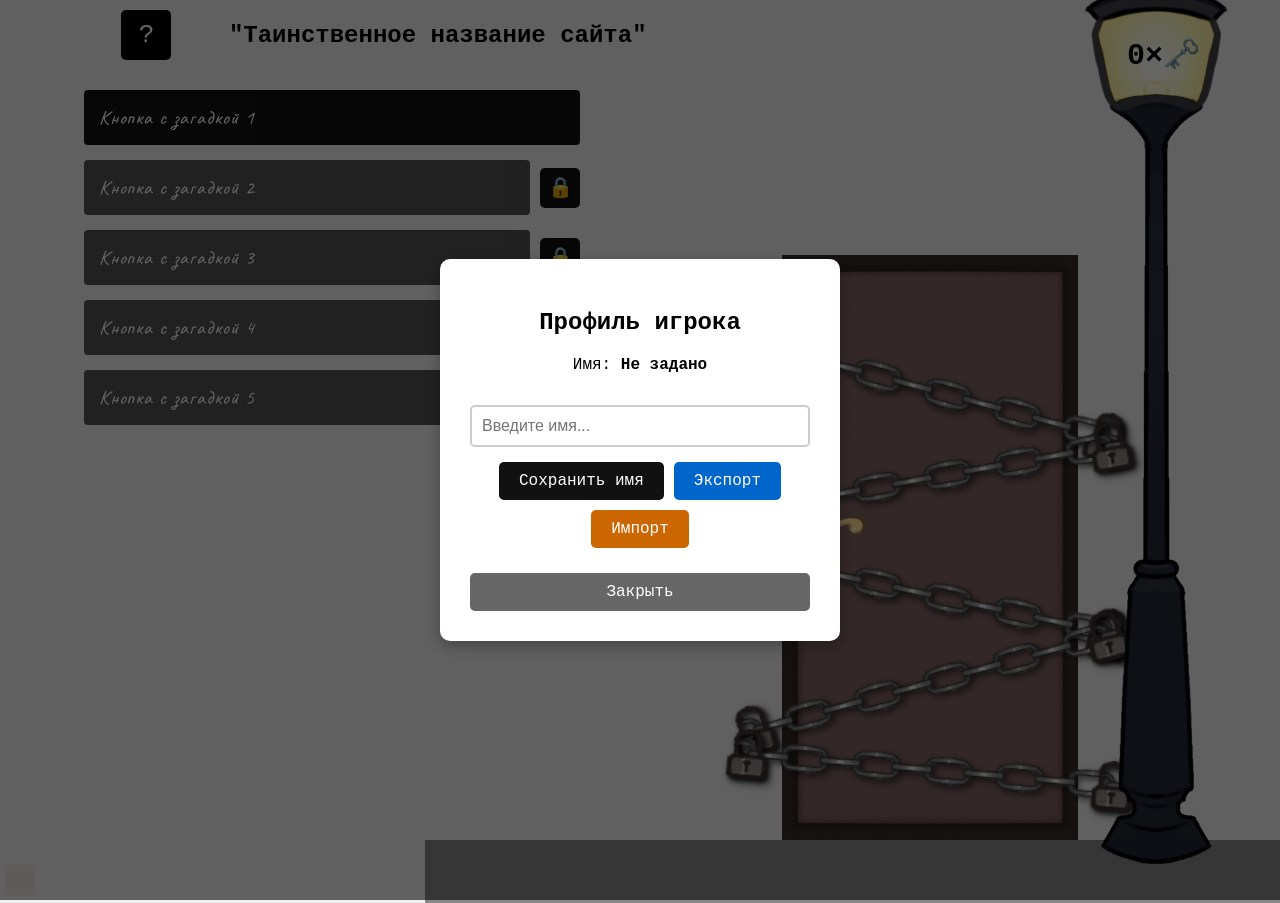
==== index.html @ 6814c7ab "Add files via upload" ====
<!DOCTYPE html>
<html lang="ru">
<head>
    <meta charset="UTF-8">
    <meta name="viewport" content="width=device-width, initial-scale=1.0">
    <title>Таинственное название сайта</title>
    <link rel="manifest" crossorigin="use-credentials" href="/manifest.json">
    <link rel="stylesheet" href="style.css">
    <!-- Подключаем рукописный шрифт для кнопок -->
    <link href="https://fonts.googleapis.com/css2?family=Caveat:wght@700&display=swap" rel="stylesheet">
</head>
<body>
 <script>
 if ('serviceWorker' in navigator) {
  window.addEventListener('load', function() {
    navigator.serviceWorker.register('/sw.js')
      .then(registration => {
        console.log('Service Worker зарегистрирован с областью:', registration.scope);
      }).catch(error => {
        console.error('Ошибка регистрации Service Worker:', error);
      });
  });
}
</script>
    <header>
        <button class="logo-btn" id="profileBtn">?</button>
        <div class="title">"Таинственное название сайта"</div>
    </header>

    <main>
        <!-- Левая панель: Загадки -->
        <div class="left-panel" id="riddlesContainer">
            <!-- Кнопки генерируются в app.js -->
        </div>

        <!-- Правая панель: Дверь и цепи -->
        <div class="right-panel">
                                    <div class="door-container">
                <!-- 1. Дверь (закрытая/превращается в проем) -->
                <img src="door-closed.png" alt="Закрытая дверь" class="door-image" id="doorClosed">
                
                <!-- 2. Открытая дверь (изначально скрыта) -->
                <img src="door-open.png" alt="Открытая дверь" class="door-image door-open-img" id="doorOpen">
                
                <div class="door-step"></div>
                
                <div class="chains-container" id="chainsContainer">
                    <!-- Цепи генерируются в app.js -->
                </div>
            </div>
             <div class="lamp">
            <img id="lamp" src="lamp.webp"; alt="Фонарный столб. А вы что ждали?">
    <div class="key-counter">
            <span class="key-icon">🗝️</span> × <span id="keyCount">0</span>
        </div>
        </div>
        </div>
        
        <!-- Скрытая кнопка для тестировщиков -->
        <div class="hidden-dev-trigger" id="devTrigger" title="Кнопка для тестов"></div>
    </main>

    <!-- Модальное окно: Загадка -->
    <div class="modal-overlay" id="riddleModal">
        <div class="modal-content">
            <h2>Введите ответ</h2>
            <p id="riddleText">Секретная загадка</p>
            <input type="text" id="riddleInput" placeholder="Ваш ответ..." autocomplete="off">
            <div class="error-msg" id="riddleError"></div>
            <button id="submitRiddleBtn">Проверить</button>
            <button id="closeRiddleBtn" class="btn-secondary">Закрыть</button>
        </div>
    </div>

    <!-- Модальное окно: Профиль -->
    <div class="modal-overlay" id="profileModal">
        <div class="modal-content">
            <h2>Профиль игрока</h2>
            <p>Имя: <strong id="profileNameDisplay">Не задано</strong></p>
            <input type="text" id="nameInput" placeholder="Введите имя...">
            <div class="profile-actions">
                <button id="saveNameBtn">Сохранить имя</button>
                <button id="exportBtn" class="btn-blue">Экспорт</button>
                <button id="importBtn" class="btn-orange">Импорт</button>
            </div>
            <input type="file" id="importFile" style="display: none;" accept=".txt">
            <button id="closeProfileBtn" class="btn-secondary full-width">Закрыть</button>
        </div>
    </div>

    <!-- Модальное окно: Тестировщик (Дебаг) -->
    <div class="modal-overlay" id="devPanel">
        <div class="modal-content dev-modal">
            <h2>🛠 Режим тестировщика</h2>
            
            <div class="dev-input-group">
                <label>
                    <input type="checkbox" id="devTimeToggle"> Снять ограничение по времени
                </label>
            </div>

            <div class="dev-input-group">
                <label>Ключи:</label>
                <div class="dev-inline">
                    <input type="number" id="devKeysInput" min="0">
                    <button id="devSetKeys" class="btn-small">Установить</button>
                </div>
            </div>

            <div class="dev-input-group">
                <label>Действия:</label>
                <button id="devResetChains" class="btn-small btn-red">Восстановить все цепи</button>
            </div>

            <div class="dev-input-group">
                <button id="devResetAll" class="btn-small btn-red full-width">Полный сброс (Clear)</button>
            </div>

            <button id="closeDevPanel" class="btn-secondary full-width">Закрыть</button>
        </div>
    </div>

    <script src="app.js"></script>
</body>
</html>
---- style.css ----
:root {
    --bg-color: #f0f0f0;
    --panel-bg: #a0a0a0;
    --btn-bg: #111;
    --btn-text: #fff;
    --door-color: #a0a0a0;
}

* { box-sizing: border-box; }

body {
    margin: 0;
    font-family: 'Courier New', Courier, monospace;
    background-color: var(--bg-color);
    display: flex;
    flex-direction: column;
    height: 100vh;
    overflow: hidden;
}

/* Шапка */
header {
    width: 60vw;
    display: flex;
    justify-content: space-evenly;
    align-items: center;     /* Центрирование по вертикали */
    padding: 10px 5vw;
    
    z-index: 10;
}

.logo-btn {
    width: 50px;
    height: 50px;
    background: black;
    color: white;
    font-size: 26px;
    display: flex;
    justify-content: center;
    align-items: center;
    cursor: pointer;
    border: none;
    font-family: inherit;
    border-radius: 5px;
    transition: 0.2s;
}
.logo-btn:hover { background: #333; }

.title { font-size: 24px; font-weight: bold;position: relative; }


.key-icon { font-size: 30px; }

/* Основной контент */
main {
    display: flex;
    flex: 1;
    padding: 20px;
    gap: 20px;
    position: relative;
}

/* Левая панель (Кнопки) */
.left-panel {
    display: flex;
    flex-direction: column;
    gap: 15px;
    width: 40%;
    position: relative;
    z-index: 20; /* Поднимаем кнопки над фонарем и фоном */
    margin-left: 5vw; /* Чуть отодвинем от края для красоты */
}

.riddle-btn-container {
    display: flex;
    align-items: center;
    gap: 10px;
}

.riddle-btn {
    flex: 1;
    padding: 15px;
    background-color: var(--btn-bg);
    color: var(--btn-text);
    border: none;
    font-size: 20px;
    cursor: pointer;
    font-family: 'Caveat', cursive;
    text-align: left;
    position: relative;
    transition: 0.2s;
    border-radius: 4px;
    letter-spacing: 1px;
}
.riddle-btn:hover:not(:disabled) { background-color: #333; }
.riddle-btn:disabled { opacity: 0.7; cursor: not-allowed; }

.lock-icon {
    width: 40px;
    height: 40px;
    background: var(--btn-bg);
    color: white;
    display: flex;
    justify-content: center;
    align-items: center;
    font-size: 20px;
    border-radius: 5px;
    cursor: not-allowed;
}

/* Правая панель (Дверь) */
.right-panel {
    flex: 1;
    display: flex;
    justify-content: center;
    align-items: flex-end;
    position: relative;
}

.door-container {
    aspect-ratio: 1619 / 3200;
    height: 65vh;
    position: relative;
    margin-bottom: 40px; /* Место для ступеньки */
}

.door-image {
    width: 100%;
    height: 100%;
    position: absolute;
    bottom: 0;
    left: 0;
    object-fit: contain;
    border: none;
    background: transparent;
    transition: filter 0.5s ease, opacity 0.5s ease; /* Плавное затемнение и появление */
    z-index: 1;
}

/* Класс, когда дверь "открыта" (для закрытой картинки) */
.door-image.is-black {
    filter: brightness(0); /* Превращаем в черный силуэт (проем) */
    cursor: pointer;
}

/* Скрываем открытую дверь по умолчанию */
.door-open-img {
    opacity: 0;
    pointer-events: none; /* Чтобы не перекрывала клики, пока скрыта */
    z-index: 2; /* Поверх черного проема */
}

/* Класс для появления открытой двери */
.door-open-img.show {
    position: absolute;
    opacity: 2;
    pointer-events: auto;
    filter: drop-shadow(0px 0px 20px rgba(255, 215, 0, 0.4));
    height: 110%;
    bottom: -4%;
    left: 23%;
}

.door-step {
    width: 70vw;
    height: 7vh;
    background-color: #888;
    position: absolute;
    bottom: -7vh;
    right: -19vw;
    z-index: 1;
}

/* Цепи */
/* Цепи */
.chains-container {
    position: absolute;
    top: 0;
    left: -50px;
    width: calc(100% + 100px); /* Контейнер чуть шире двери, чтобы цепи выступали */
    height: 100%;
        z-index: 1;
    pointer-events: none;
}

.chain {
    position: absolute;
    width: 100%;
    height: 36px; /* Высота цепи. Подгони под свою картинку (например, 30-40px) */
    
    /* ВСТАВЬ СЮДА ПУТЬ К СВОЕЙ КАРТИНКЕ ЦЕПИ */
    background-image: url('Illustration.webp'); 
    
    /* Зеркалим и повторяем картинку */
    background-repeat: repeat-x;
    background-size: auto 100%; /* Высота картинки = 100% высоты блока */
    
    cursor: pointer;
    pointer-events: auto;
    transition: opacity 0.2s, transform 0.2s;
    filter: drop-shadow(3px 3px 3px rgba(0,0,0,0.6));
    display: flex;
    justify-content: space-between; /* Раздвигаем замки по краям */
    align-items: center;
}

.chain:hover {
    filter: drop-shadow(3px 3px 6px red);
}

/* Псевдоэлементы для замков на концах */
.chain::before,
.chain::after {
    content: "";
    display: block;
    width: 50px;  /* Ширина замка */
    height: 50px; /* Высота замка */
    
    /* Если у тебя есть картинка замка, раскомментируй код ниже: */
    background: url('lock.webp') no-repeat center;
    background-size: contain; 
    /* Тень для объема замка */
    filter: drop-shadow(2px 2px 2px rgba(0,0,0,0.8));
    z-index: 2; /* Замки поверх цепи */
}
/* Позиционирование замков и смещение вниз */
.chain::before {
    transform: translate(-10px, 10px); /* Сдвиг влево на 10px и ВНИЗ на 10px */
}

.chain::after {
    transform: translate(10px, 10px);  /* Сдвиг вправо на 10px и ВНИЗ на 10px */
}
/* Позиционирование замков, чтобы они красиво накладывались на крайние звенья */
.chain::before {
    transform: translateX(-10px); 
}

.chain::after {
    transform: translateX(10px);
}
/* Модальные окна */
.modal-overlay {
    position: fixed;
    top: 0; left: 0; width: 100%; height: 100%;
    background: rgba(0,0,0,0.6);
    display: none;
    justify-content: center;
    align-items: center;
    z-index: 100;
}

.modal-content {
    background: white;
    padding: 30px;
    border-radius: 10px;
    width: 90%;
    max-width: 400px;
    text-align: center;
    box-shadow: 0 5px 15px rgba(0,0,0,0.3);
    position: relative;
}

.modal-content input[type="text"] {
    width: 100%;
    padding: 10px;
    margin: 15px 0;
    font-size: 16px;
    border: 2px solid #ccc;
    border-radius: 5px;
}

button {
    padding: 10px 20px;
    background: #111;
    color: white;
    border: none;
    border-radius: 5px;
    cursor: pointer;
    font-size: 16px;
    font-family: inherit;
    transition: 0.2s;
}
button:hover { opacity: 0.8; }

.btn-secondary { background: #666; margin-left: 10px; }
.btn-blue { background: #0066cc; }
.btn-orange { background: #cc6600; }
.btn-red { background: #cc0000; }
.btn-small { padding: 5px 10px; font-size: 14px; }
.full-width { width: 100%; margin-top: 15px; margin-left: 0; }

.profile-actions {
    display: flex;
    gap: 10px;
    flex-wrap: wrap;
    justify-content: center;
    margin-bottom: 10px;
}

.error-msg { color: red; font-weight: bold; margin-top: 10px; height: 20px; }

/* Панель тестировщика */
.dev-modal { border: 3px solid red; text-align: left; }
.dev-modal h2 { color: red; text-align: center; }
.dev-input-group { margin-bottom: 15px; }
.dev-input-group label { display: block; margin-bottom: 5px; font-weight: bold; }
.dev-inline { display: flex; gap: 10px; align-items: center; }
.dev-inline input[type="number"] { width: 80px; padding: 5px; }

/* Скрытая кнопка дебага */
.hidden-dev-trigger {
    position: absolute;
    bottom: 5px;
    left: 5px;
    width: 30px;
    height: 30px;
    cursor: pointer;
    opacity: 0.05; /* Почти невидима */
    background: red;
    z-index: 50;
}
.hidden-dev-trigger:hover { opacity: 0.2; }
#lamp{
 position: fixed;       /*Фиксирует картинку относительно окна браузера   */
   height: 100%;        /* Картинка растягивается по высоте обертки */             /* Отступ слева */
  object-fit: cover;     /* Сохраняет пропорции изображения */
  z-index: 5;  
}
.lamp{
    position: fixed;
    display: flex;
    z-index: 5;
    width: auto;
    height: 105vh;
    top: -4vh;
    right: 10vw;
    justify-content: center;  /* Сохраняет пропорции изображения */
  
}
.key-counter {
    display: flex;
    position: absolute;
    font-size: 30px;
    font-weight: bold;
    top: 8vh;
    left: -25px;
    z-index: 6;
    align-items: baseline;
    flex-direction: row-reverse;
}
@media (aspect-ratio: 1045/645){

}
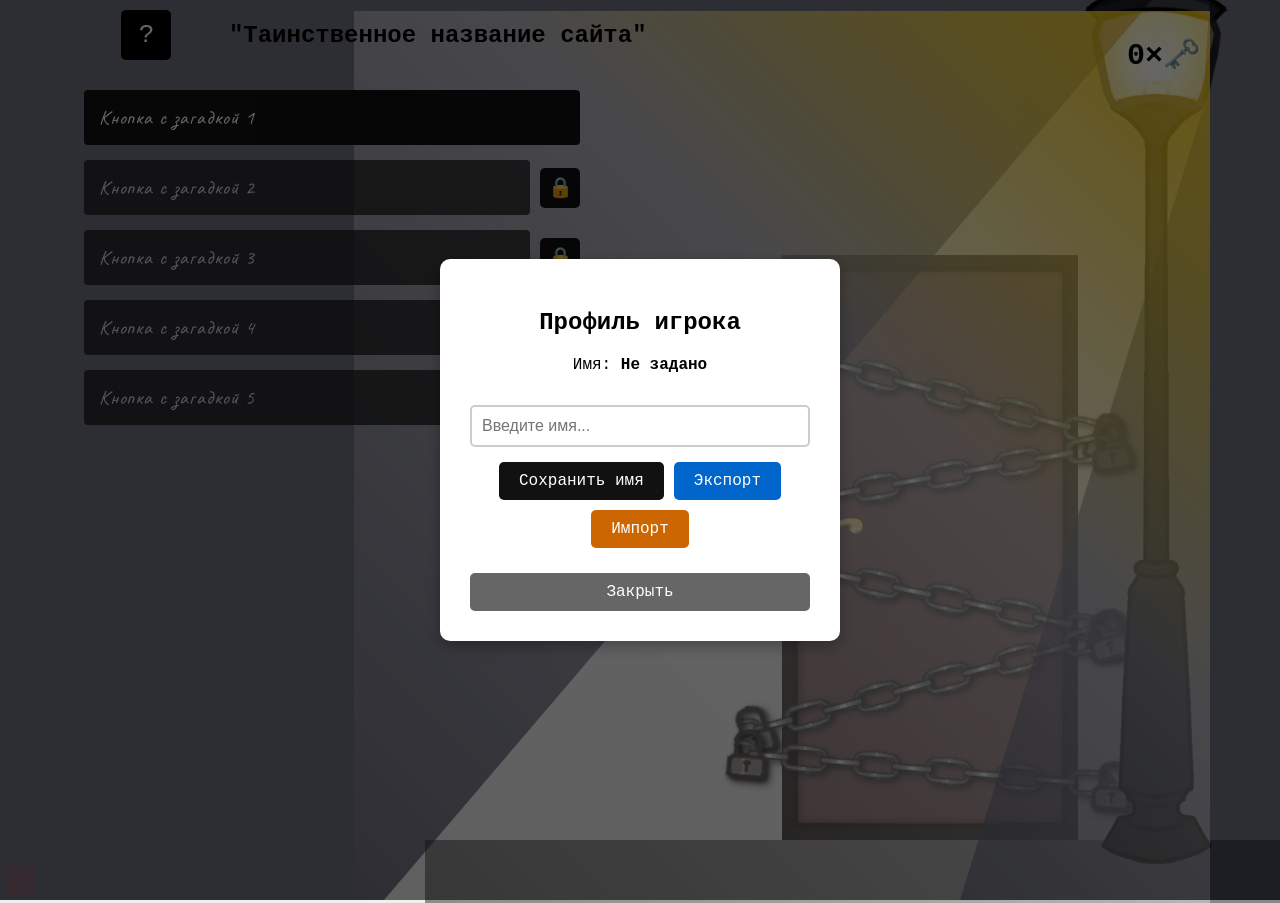
==== commit dd6534b4: "Add files via upload" ====
--- a/index.html
+++ b/index.html
@@ -28,6 +28,9 @@
     </header>
 
     <main>
+       
+        <!-- Скрытая кнопка для тестировщиков -->
+        <div class="hidden-dev-trigger" id="devTrigger" title="Кнопка для тестов"></div>
         <!-- Левая панель: Загадки -->
         <div class="left-panel" id="riddlesContainer">
             <!-- Кнопки генерируются в app.js -->
@@ -37,10 +40,10 @@
         <div class="right-panel">
                                     <div class="door-container">
                 <!-- 1. Дверь (закрытая/превращается в проем) -->
-                <img src="door-closed.png" alt="Закрытая дверь" class="door-image" id="doorClosed">
+                <img src="door-closed.webp" alt="Закрытая дверь" class="door-image" id="doorClosed">
                 
                 <!-- 2. Открытая дверь (изначально скрыта) -->
-                <img src="door-open.png" alt="Открытая дверь" class="door-image door-open-img" id="doorOpen">
+                <img src="door-open.webp" alt="Открытая дверь" class="door-image door-open-img" id="doorOpen">
                 
                 <div class="door-step"></div>
                 
@@ -50,6 +53,9 @@
             </div>
              <div class="lamp">
             <img id="lamp" src="lamp.webp"; alt="Фонарный столб. А вы что ждали?">
+             <div class="light-beam"></div>
+            <div class="dark-beam" id="left"></div>
+        <div class="dark-beam" id="right"></div>
     <div class="key-counter">
             <span class="key-icon">🗝️</span> × <span id="keyCount">0</span>
         </div>
--- a/style.css
+++ b/style.css
@@ -345,10 +345,68 @@
     font-weight: bold;
     top: 8vh;
     left: -25px;
-    z-index: 6;
+    z-index: 7;
     align-items: baseline;
     flex-direction: row-reverse;
 }
 @media (aspect-ratio: 1045/645){
 
+}
+.dark-beam {
+    position: fixed;
+    top: 0;
+    left: 0; 
+    
+    /* Делаем градиент: от яркого белого у фонаря к полной прозрачности внизу */
+    /* Настраивай проценты яркости на свой вкус */
+    background: rgba(35, 36, 61, 0.61);
+
+    
+    /* МАГИЯ: Режим наложения, который осветляет объекты под ним */
+    mix-blend-mode: multiply;
+    
+    /* Ставим поверх фона и двери, но ПОД кнопки (у них z-index 20) */
+    z-index: 5; 
+    
+    /* Чтобы луч не перехватывал клики мыши */
+    pointer-events: none; 
+}
+#left{
+clip-path: polygon(90vw 0vh, 0vw 0vh, 0vw 100vh, 30vw 100vh);
+ width: 100vw; /* Ширина луча */
+    height: 100vh;
+}
+#right{
+clip-path: polygon(100vw 0vh, 94.5vw 0vh,94vw 12vh, 75vw 100vh, 100vw 100vh);
+ width: 100vw; /* Ширина луча */
+    height: 100vh;
+}
+/* Конус света от фонаря */
+.light-beam {
+    position: absolute;
+    top:5%;
+    right: -4.5vw; /* Привязываем к правому краю, где висит фонарь */
+    width: 856px; /* Ширина луча */
+    height: 100vh;
+    
+    /* Рисуем конус с помощью clip-path (100% 0 - это правый верхний угол) */
+    clip-path: polygon(0% 0%, 100% 0%, 100% 100%, 0% 100%);
+    
+    /* Делаем градиент: от яркого белого у фонаря к полной прозрачности внизу */
+    /* Настраивай проценты яркости на свой вкус */
+    background: linear-gradient(
+        225deg, 
+        rgba(255, 210, 8, 0.918) 0%,   /* Теплый свет прямо под фонарем */
+        rgba(255, 255, 255, 0.466) 40%,  /* Постепенное затухание */
+        rgba(255, 255, 255, 0) 100%     /* Полная прозрачность */
+    );
+    
+    /* МАГИЯ: Режим наложения, который осветляет объекты под ним */
+    mix-blend-mode:lighten;
+    
+    /* Ставим поверх фона и двери, но ПОД кнопки (у них z-index 20) */
+    z-index: 6; 
+    
+    /* Чтобы луч не перехватывал клики мыши */
+    pointer-events: none; 
 }
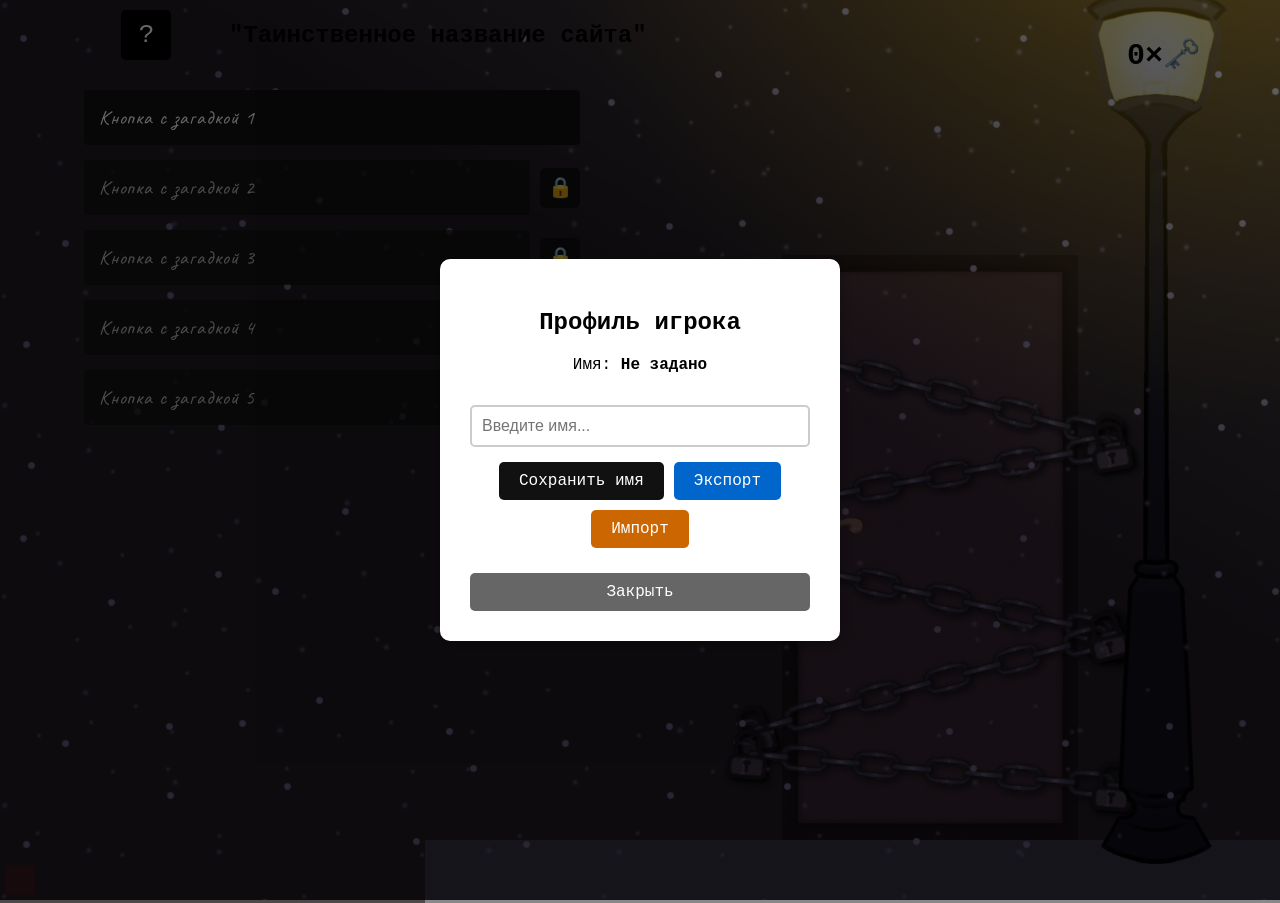
==== commit 7d5e0fbc: "Add files via upload" ====
--- a/index.html
+++ b/index.html
@@ -10,6 +10,8 @@
     <link href="https://fonts.googleapis.com/css2?family=Caveat:wght@700&display=swap" rel="stylesheet">
 </head>
 <body>
+     <div class="dark-beam" ></div>
+     <div class="snowblock"></div>
  <script>
  if ('serviceWorker' in navigator) {
   window.addEventListener('load', function() {
@@ -54,8 +56,7 @@
              <div class="lamp">
             <img id="lamp" src="lamp.webp"; alt="Фонарный столб. А вы что ждали?">
              <div class="light-beam"></div>
-            <div class="dark-beam" id="left"></div>
-        <div class="dark-beam" id="right"></div>
+        
     <div class="key-counter">
             <span class="key-icon">🗝️</span> × <span id="keyCount">0</span>
         </div>
@@ -64,6 +65,7 @@
         
         <!-- Скрытая кнопка для тестировщиков -->
         <div class="hidden-dev-trigger" id="devTrigger" title="Кнопка для тестов"></div>
+        
     </main>
 
     <!-- Модальное окно: Загадка -->
--- a/style.css
+++ b/style.css
@@ -1,5 +1,5 @@
 :root {
-    --bg-color: #f0f0f0;
+    --bg-color: #4f4848;
     --panel-bg: #a0a0a0;
     --btn-bg: #111;
     --btn-text: #fff;
@@ -353,60 +353,44 @@
 
 }
 .dark-beam {
-    position: fixed;
-    top: 0;
-    left: 0; 
-    
-    /* Делаем градиент: от яркого белого у фонаря к полной прозрачности внизу */
-    /* Настраивай проценты яркости на свой вкус */
-    background: rgba(35, 36, 61, 0.61);
-
-    
-    /* МАГИЯ: Режим наложения, который осветляет объекты под ним */
+    position: absolute;
+    top: 0%;
+    width: 100vw;
+    height: 100vh;
+    clip-path: circle(71% at 50% 50%);
+    background: linear-gradient(31deg, rgba(75, 61, 101, 0.831) 0%, rgba(75, 61, 101, 0.831) 60%, rgba(255, 176, 123, 0) 100%);
     mix-blend-mode: multiply;
-    
-    /* Ставим поверх фона и двери, но ПОД кнопки (у них z-index 20) */
-    z-index: 5; 
-    
-    /* Чтобы луч не перехватывал клики мыши */
-    pointer-events: none; 
-}
-#left{
-clip-path: polygon(90vw 0vh, 0vw 0vh, 0vw 100vh, 30vw 100vh);
- width: 100vw; /* Ширина луча */
-    height: 100vh;
-}
-#right{
-clip-path: polygon(100vw 0vh, 94.5vw 0vh,94vw 12vh, 75vw 100vh, 100vw 100vh);
- width: 100vw; /* Ширина луча */
-    height: 100vh;
+    z-index: 7;
+    pointer-events: none;
 }
 /* Конус света от фонаря */
 .light-beam {
     position: absolute;
-    top:5%;
-    right: -4.5vw; /* Привязываем к правому краю, где висит фонарь */
-    width: 856px; /* Ширина луча */
-    height: 100vh;
-    
-    /* Рисуем конус с помощью clip-path (100% 0 - это правый верхний угол) */
-    clip-path: polygon(0% 0%, 100% 0%, 100% 100%, 0% 100%);
-    
-    /* Делаем градиент: от яркого белого у фонаря к полной прозрачности внизу */
-    /* Настраивай проценты яркости на свой вкус */
-    background: linear-gradient(
-        225deg, 
-        rgba(255, 210, 8, 0.918) 0%,   /* Теплый свет прямо под фонарем */
-        rgba(255, 255, 255, 0.466) 40%,  /* Постепенное затухание */
-        rgba(255, 255, 255, 0) 100%     /* Полная прозрачность */
-    );
-    
-    /* МАГИЯ: Режим наложения, который осветляет объекты под ним */
-    mix-blend-mode:lighten;
-    
-    /* Ставим поверх фона и двери, но ПОД кнопки (у них z-index 20) */
-    z-index: 6; 
-    
-    /* Чтобы луч не перехватывал клики мыши */
-    pointer-events: none; 
+    top: -83%;
+    width: 100vw;
+    height: 100vw;
+    clip-path: circle(71% at 50% 50%);
+    background: radial-gradient(circle, rgb(255 199 29 / 59%) 8%, rgba(252, 70, 107, 0) 68%);
+    mix-blend-mode: screen;
+    z-index: 6;
+    pointer-events: none;
+}
+.snowblock {
+    position: absolute;
+    top: 0;
+    left: 0;
+    z-index: 6;
+    pointer-events: none;
+    width: 100%;
+    height: 100%;
+    background-image: url([data-uri]), url([data-uri]), url([data-uri]);
+    animation: snow 40s linear infinite;
+}
+@keyframes snow {
+    0% {
+        background-position: 0px 0px, 0px 0px, 0px 0px;
+    }
+    100% {
+        background-position: 1800px 2000px, 1600px 1600px, 1400px 1200px;
+    }
 }
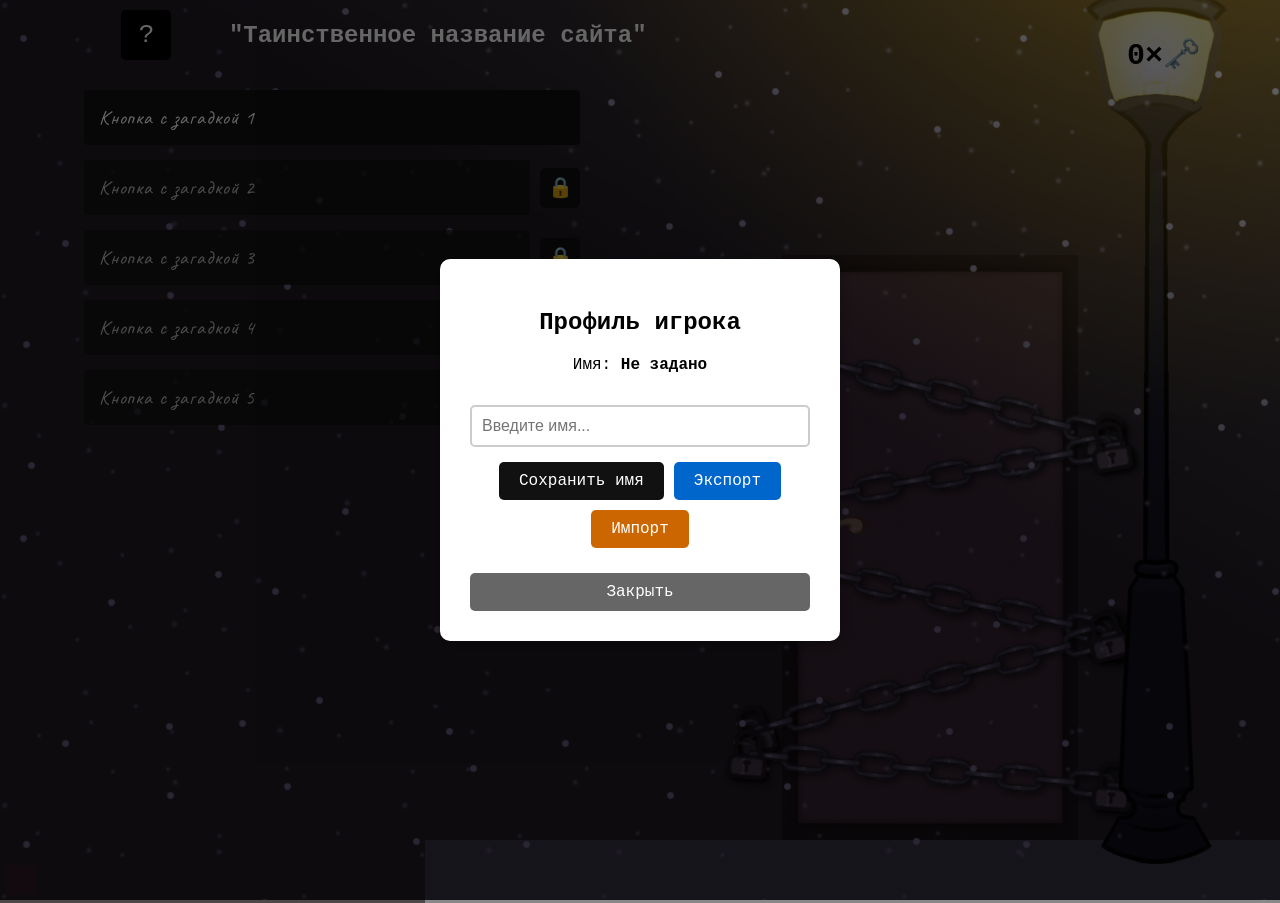
==== commit e1f22136: "Add files via upload" ====
--- a/index.html
+++ b/index.html
@@ -31,8 +31,7 @@
 
     <main>
        
-        <!-- Скрытая кнопка для тестировщиков -->
-        <div class="hidden-dev-trigger" id="devTrigger" title="Кнопка для тестов"></div>
+ 
         <!-- Левая панель: Загадки -->
         <div class="left-panel" id="riddlesContainer">
             <!-- Кнопки генерируются в app.js -->
--- a/style.css
+++ b/style.css
@@ -46,7 +46,7 @@
 }
 .logo-btn:hover { background: #333; }
 
-.title { font-size: 24px; font-weight: bold;position: relative; }
+.title { font-size: 24px; font-weight: bold;position: relative;color: #fff; }
 
 
 .key-icon { font-size: 30px; }
@@ -385,6 +385,7 @@
     height: 100%;
     background-image: url([data-uri]), url([data-uri]), url([data-uri]);
     animation: snow 40s linear infinite;
+    pointer-events: none;
 }
 @keyframes snow {
     0% {
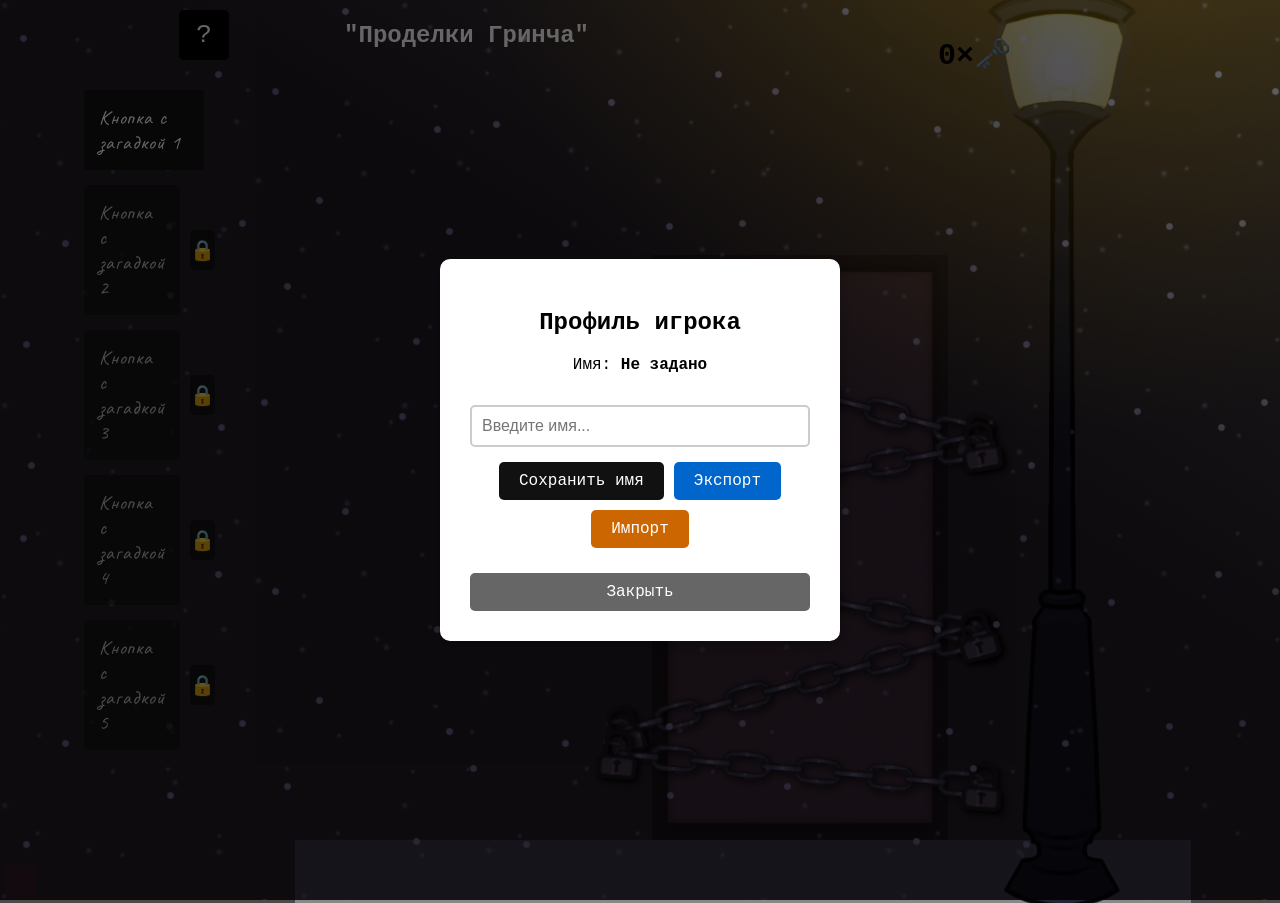
==== commit 793ab4af: "Add files via upload" ====
--- a/index.html
+++ b/index.html
@@ -24,22 +24,32 @@
   });
 }
 </script>
-    <header>
+        <header>
         <button class="logo-btn" id="profileBtn">?</button>
-        <div class="title">"Таинственное название сайта"</div>
+        <div class="title">"Проделки Гринча"</div>
+        <!-- Кнопка меню для мобильных -->
+        <button class="burger-btn" id="burgerBtn">
+            <span></span><span></span><span></span>
+        </button>
     </header>
 
-    <main>
-       
- 
-        <!-- Левая панель: Загадки -->
-        <div class="left-panel" id="riddlesContainer">
-            <!-- Кнопки генерируются в app.js -->
+        <main>
+          <!-- Контейнер для вывески -->
+        <div class="left-panel-wrapper">
+            <!-- Левая цепь -->
+            <div class="hanging-chain left-chain"></div>
+            <!-- Правая цепь -->
+            <div class="hanging-chain right-chain"></div>
+            
+            <!-- Сама вывеска -->
+            <div class="left-panel" id="riddlesContainer">
+                <!-- Кнопки генерируются в app.js -->
+            </div>
         </div>
 
-        <!-- Правая панель: Дверь и цепи -->
+        <!-- Правая панель: Дверь, Фонарь и Свет -->
         <div class="right-panel">
-                                    <div class="door-container">
+            <div class="door-container">
                 <!-- 1. Дверь (закрытая/превращается в проем) -->
                 <img src="door-closed.webp" alt="Закрытая дверь" class="door-image" id="doorClosed">
                 
@@ -51,20 +61,20 @@
                 <div class="chains-container" id="chainsContainer">
                     <!-- Цепи генерируются в app.js -->
                 </div>
+
+                <!-- ФОНАРЬ И СВЕТ ТЕПЕРЬ ВНУТРИ ДВЕРИ -->
+                <div class="lamp">
+                    <img id="lampImg" src="lamp.webp" alt="Фонарь">
+                    <div class="light-beam"></div>
+                    <div class="key-counter">
+                        <span class="key-icon">🗝️</span> × <span id="keyCount">0</span>
+                    </div>
+                </div>
             </div>
-             <div class="lamp">
-            <img id="lamp" src="lamp.webp"; alt="Фонарный столб. А вы что ждали?">
-             <div class="light-beam"></div>
-        
-    <div class="key-counter">
-            <span class="key-icon">🗝️</span> × <span id="keyCount">0</span>
-        </div>
-        </div>
         </div>
         
         <!-- Скрытая кнопка для тестировщиков -->
         <div class="hidden-dev-trigger" id="devTrigger" title="Кнопка для тестов"></div>
-        
     </main>
 
     <!-- Модальное окно: Загадка -->
--- a/style.css
+++ b/style.css
@@ -349,9 +349,6 @@
     align-items: baseline;
     flex-direction: row-reverse;
 }
-@media (aspect-ratio: 1045/645){
-
-}
 .dark-beam {
     position: absolute;
     top: 0%;
@@ -394,4 +391,177 @@
     100% {
         background-position: 1800px 2000px, 1600px 1600px, 1400px 1200px;
     }
+}
+/* Кнопка-бургер (скрыта на ПК) */
+.burger-btn {
+    display: none;
+    background: none;
+    border: 2px solid #a38f69; /* Цвет под твой дизайн */
+    border-radius: 5px;
+    width: 40px;
+    height: 40px;
+    flex-direction: column;
+    justify-content: center;
+    align-items: center;
+    gap: 5px;
+    cursor: pointer;
+    padding: 5px;
+}
+.burger-btn span {
+    display: block;
+    width: 100%;
+    height: 3px;
+    background-color: #a38f69;
+    transition: 0.3s;
+}
+
+@media (max-width: 800px) {
+        /* Шапка */
+    header {
+        width: 100vw;
+        justify-content: space-between;
+        padding: 10px 20px;
+    }
+    .title {
+        font-size: 18px;
+    }
+    .burger-btn {
+        display: flex; /* Показываем бургер */
+    }
+ main {
+        flex-direction: column;
+        padding: 0;
+        overflow: hidden;
+    }
+
+    /* Контейнер для вывески (чтобы цепи не обрезались) */
+    .left-panel-wrapper {
+        position: absolute;
+        top: 60px; /* Отступ от шапки */
+        left: 5%;
+        width: 90%;
+        height: calc(100vh - 80px); /* Максимальная высота */
+        z-index: 100;
+        pointer-events: none; /* Пропускаем клики сквозь пустое место */
+    }
+
+    /* Сама деревянная вывеска */
+    .left-panel {
+        position: absolute;
+        top: 40px; /* Отступ сверху для цепей */
+        left: 0;
+        width: 90%;
+        max-height: calc(100% - 40px);
+        overflow-y: auto; /* Если загадок много, появится скролл */
+        padding: 20px;
+        
+        /* Цвет и текстура дерева (если есть картинка, укажи путь) */
+        background-color: #5c3a21; 
+        background-image: url('wood-texture.jpg'); /* Если нет картинки, можно использовать градиент: linear-gradient(45deg, #4a2c16, #6b4226) */
+        background-size: cover;
+        
+        /* Края доски */
+        border: 4px solid #3a1c0d;
+        border-radius: 8px;
+        box-shadow: inset 0 0 20px rgba(0,0,0,0.8), 0 10px 20px rgba(0,0,0,0.5);
+        
+        /* Анимация */
+        transform: translateY(calc(-100% - 50vh)); /* Изначально прячем высоко вверху */
+        transition: transform 0.6s cubic-bezier(0.68, -0.55, 0.27, 1.55); /* Чуть замедлил для эффекта качелей */
+        pointer-events: auto; /* Возвращаем клики самой вывеске */
+    }
+
+
+     /* Контейнер для вывески */
+@media (max-width: 800px) {
+    /* ... (стили шапки и main остаются) ... */
+
+    /* 1. ОБЕРТКА (Двигается вверх/вниз) */
+    .left-panel-wrapper {
+        position: absolute;
+        top: 100px; /* Отступ от шапки, чтобы цепи не обрезались сверху экрана */
+        left: 5%;
+        width: 90%;
+        /* Высота обертки должна вмещать доску + цепи */
+        height: calc(100vh - 150px); 
+        z-index: 100;
+        pointer-events: none;
+        
+        /* Анимация: изначально уезжает вверх вместе с цепями */
+        transform: translateY(-120vh); 
+        transition: transform 0.6s cubic-bezier(0.68, -0.55, 0.27, 1.55);
+    }
+
+    /* Класс, когда меню открыто: обертка опускается на место */
+    .left-panel-wrapper.active {
+        transform: translateY(0);
+    }
+
+    /* 2. ЦЕПИ (Статично висят внутри обертки) */
+    .hanging-chain {
+        position: absolute;
+        top: -40px; /* Цепи уходят вверх, за пределы доски */
+        width: 30px; /* Сделай чуть тоньше для красоты */
+        height: 60px; /* Длина свисающей части */
+        
+        background-image: url('Illustration.webp');
+        background-repeat: repeat-y; /* Повторяем вертикально */
+        background-size: 100% auto; 
+        
+        filter: drop-shadow(2px 2px 2px rgba(0,0,0,0.8));
+        z-index: 102; /* Цепи ПОВЕРХ доски */
+    }
+
+    .left-chain { left: 15%; }
+    .right-chain { right: 15%; }
+
+    /* 3. ДОСКА (Статично висит внутри обертки) */
+    .left-panel {
+        position: absolute;
+        top: 20px; /* Доска начинается чуть ниже верхнего края обертки, чтобы цепи заходили в нее */
+        left: 0;
+        width: 100%;
+        max-height: 100%;
+        overflow-y: auto;
+        padding: 20px;
+        
+        /* Твои стили дерева */
+        background-color: #5c3a21; 
+        background-image: url('wood-texture.jpg'); 
+        background-size: cover;
+        border: 4px solid #3a1c0d;
+        border-radius: 8px;
+        box-shadow: inset 0 0 20px rgba(0,0,0,0.8), 0 10px 15px rgba(0,0,0,0.5);
+        
+        pointer-events: auto; 
+        z-index: 101; /* Доска ПОД цепями */
+    }
+
+    /* ... (остальные стили остаются) ... */
+}
+
+    .left-chain { left: 15%; }
+    .right-chain { right: 15%; }
+
+
+
+    /* Настройки для фонаря, чтобы он не вылезал за экран */
+    .lamp {
+        right: -10vw; /* Сдвигаем вправо */
+        height: 90vh;
+        top: 5vh;
+    }
+    #lampImg {
+        height: 100%;
+    }
+    
+    .key-counter {
+        top: 10vh;
+        left: -30px;
+    }
+    .riddle-btn {
+        background-color: rgba(0, 0, 0, 0.6); /* Полупрозрачный черный, сквозь который видно дерево */
+        color: #e6d5b8; /* Светло-бежевый текст */
+        border: 1px solid #a38f69; /* Золотистая обводка */
+    }
 }
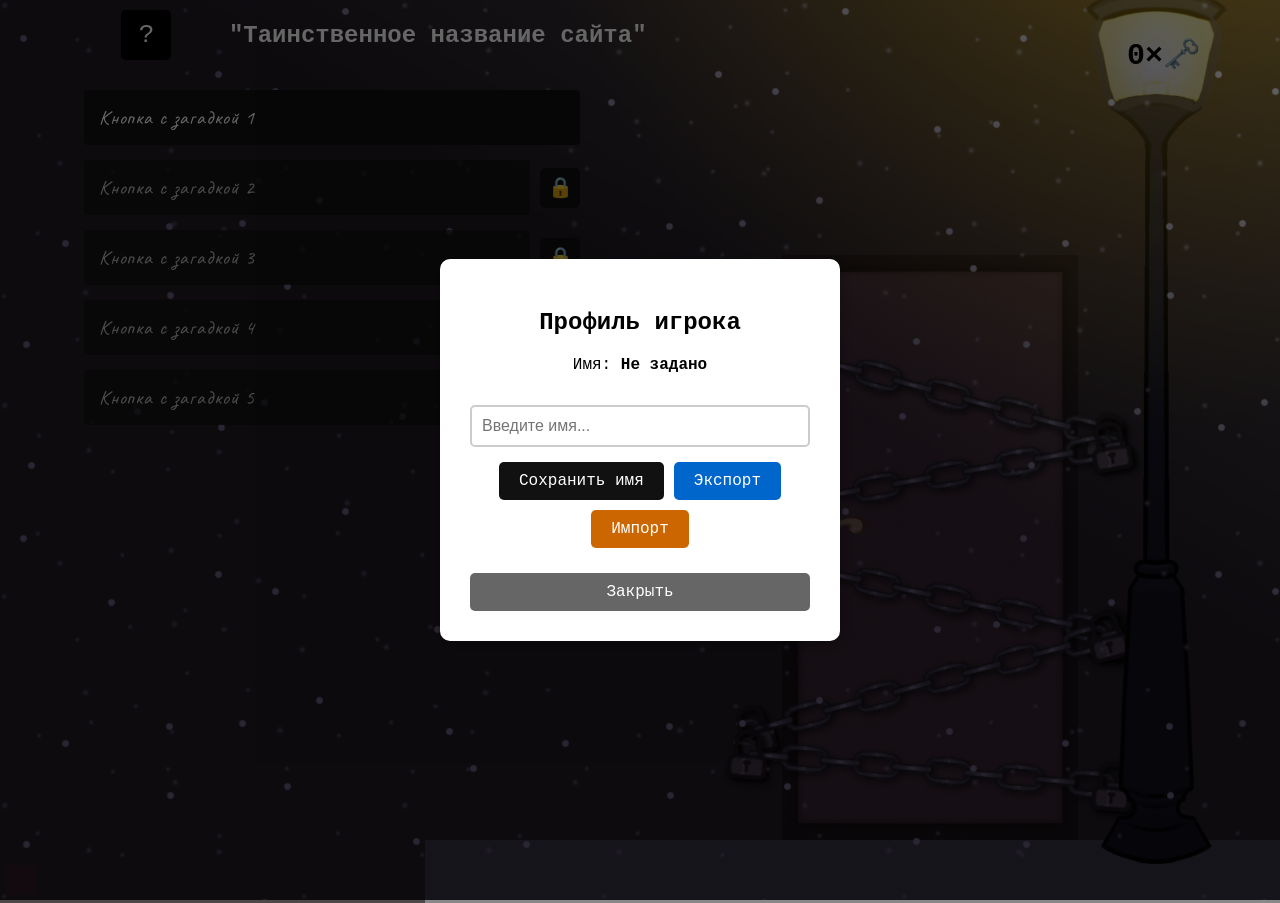
==== commit e185333c: "Add files via upload" ====
--- a/index.html
+++ b/index.html
@@ -24,32 +24,22 @@
   });
 }
 </script>
-        <header>
+    <header>
         <button class="logo-btn" id="profileBtn">?</button>
-        <div class="title">"Проделки Гринча"</div>
-        <!-- Кнопка меню для мобильных -->
-        <button class="burger-btn" id="burgerBtn">
-            <span></span><span></span><span></span>
-        </button>
+        <div class="title">"Таинственное название сайта"</div>
     </header>
 
-        <main>
-          <!-- Контейнер для вывески -->
-        <div class="left-panel-wrapper">
-            <!-- Левая цепь -->
-            <div class="hanging-chain left-chain"></div>
-            <!-- Правая цепь -->
-            <div class="hanging-chain right-chain"></div>
-            
-            <!-- Сама вывеска -->
-            <div class="left-panel" id="riddlesContainer">
-                <!-- Кнопки генерируются в app.js -->
-            </div>
+    <main>
+       
+ 
+        <!-- Левая панель: Загадки -->
+        <div class="left-panel" id="riddlesContainer">
+            <!-- Кнопки генерируются в app.js -->
         </div>
 
-        <!-- Правая панель: Дверь, Фонарь и Свет -->
+        <!-- Правая панель: Дверь и цепи -->
         <div class="right-panel">
-            <div class="door-container">
+                                    <div class="door-container">
                 <!-- 1. Дверь (закрытая/превращается в проем) -->
                 <img src="door-closed.webp" alt="Закрытая дверь" class="door-image" id="doorClosed">
                 
@@ -61,20 +51,20 @@
                 <div class="chains-container" id="chainsContainer">
                     <!-- Цепи генерируются в app.js -->
                 </div>
-
-                <!-- ФОНАРЬ И СВЕТ ТЕПЕРЬ ВНУТРИ ДВЕРИ -->
-                <div class="lamp">
-                    <img id="lampImg" src="lamp.webp" alt="Фонарь">
-                    <div class="light-beam"></div>
-                    <div class="key-counter">
-                        <span class="key-icon">🗝️</span> × <span id="keyCount">0</span>
-                    </div>
-                </div>
             </div>
+             <div class="lamp">
+            <img id="lamp" src="lamp.webp"; alt="Фонарный столб. А вы что ждали?">
+             <div class="light-beam"></div>
+        
+    <div class="key-counter">
+            <span class="key-icon">🗝️</span> × <span id="keyCount">0</span>
+        </div>
+        </div>
         </div>
         
         <!-- Скрытая кнопка для тестировщиков -->
         <div class="hidden-dev-trigger" id="devTrigger" title="Кнопка для тестов"></div>
+        
     </main>
 
     <!-- Модальное окно: Загадка -->
--- a/style.css
+++ b/style.css
@@ -349,6 +349,9 @@
     align-items: baseline;
     flex-direction: row-reverse;
 }
+@media (aspect-ratio: 1045/645){
+
+}
 .dark-beam {
     position: absolute;
     top: 0%;
@@ -391,177 +394,4 @@
     100% {
         background-position: 1800px 2000px, 1600px 1600px, 1400px 1200px;
     }
-}
-/* Кнопка-бургер (скрыта на ПК) */
-.burger-btn {
-    display: none;
-    background: none;
-    border: 2px solid #a38f69; /* Цвет под твой дизайн */
-    border-radius: 5px;
-    width: 40px;
-    height: 40px;
-    flex-direction: column;
-    justify-content: center;
-    align-items: center;
-    gap: 5px;
-    cursor: pointer;
-    padding: 5px;
-}
-.burger-btn span {
-    display: block;
-    width: 100%;
-    height: 3px;
-    background-color: #a38f69;
-    transition: 0.3s;
-}
-
-@media (max-width: 800px) {
-        /* Шапка */
-    header {
-        width: 100vw;
-        justify-content: space-between;
-        padding: 10px 20px;
-    }
-    .title {
-        font-size: 18px;
-    }
-    .burger-btn {
-        display: flex; /* Показываем бургер */
-    }
- main {
-        flex-direction: column;
-        padding: 0;
-        overflow: hidden;
-    }
-
-    /* Контейнер для вывески (чтобы цепи не обрезались) */
-    .left-panel-wrapper {
-        position: absolute;
-        top: 60px; /* Отступ от шапки */
-        left: 5%;
-        width: 90%;
-        height: calc(100vh - 80px); /* Максимальная высота */
-        z-index: 100;
-        pointer-events: none; /* Пропускаем клики сквозь пустое место */
-    }
-
-    /* Сама деревянная вывеска */
-    .left-panel {
-        position: absolute;
-        top: 40px; /* Отступ сверху для цепей */
-        left: 0;
-        width: 90%;
-        max-height: calc(100% - 40px);
-        overflow-y: auto; /* Если загадок много, появится скролл */
-        padding: 20px;
-        
-        /* Цвет и текстура дерева (если есть картинка, укажи путь) */
-        background-color: #5c3a21; 
-        background-image: url('wood-texture.jpg'); /* Если нет картинки, можно использовать градиент: linear-gradient(45deg, #4a2c16, #6b4226) */
-        background-size: cover;
-        
-        /* Края доски */
-        border: 4px solid #3a1c0d;
-        border-radius: 8px;
-        box-shadow: inset 0 0 20px rgba(0,0,0,0.8), 0 10px 20px rgba(0,0,0,0.5);
-        
-        /* Анимация */
-        transform: translateY(calc(-100% - 50vh)); /* Изначально прячем высоко вверху */
-        transition: transform 0.6s cubic-bezier(0.68, -0.55, 0.27, 1.55); /* Чуть замедлил для эффекта качелей */
-        pointer-events: auto; /* Возвращаем клики самой вывеске */
-    }
-
-
-     /* Контейнер для вывески */
-@media (max-width: 800px) {
-    /* ... (стили шапки и main остаются) ... */
-
-    /* 1. ОБЕРТКА (Двигается вверх/вниз) */
-    .left-panel-wrapper {
-        position: absolute;
-        top: 100px; /* Отступ от шапки, чтобы цепи не обрезались сверху экрана */
-        left: 5%;
-        width: 90%;
-        /* Высота обертки должна вмещать доску + цепи */
-        height: calc(100vh - 150px); 
-        z-index: 100;
-        pointer-events: none;
-        
-        /* Анимация: изначально уезжает вверх вместе с цепями */
-        transform: translateY(-120vh); 
-        transition: transform 0.6s cubic-bezier(0.68, -0.55, 0.27, 1.55);
-    }
-
-    /* Класс, когда меню открыто: обертка опускается на место */
-    .left-panel-wrapper.active {
-        transform: translateY(0);
-    }
-
-    /* 2. ЦЕПИ (Статично висят внутри обертки) */
-    .hanging-chain {
-        position: absolute;
-        top: -40px; /* Цепи уходят вверх, за пределы доски */
-        width: 30px; /* Сделай чуть тоньше для красоты */
-        height: 60px; /* Длина свисающей части */
-        
-        background-image: url('Illustration.webp');
-        background-repeat: repeat-y; /* Повторяем вертикально */
-        background-size: 100% auto; 
-        
-        filter: drop-shadow(2px 2px 2px rgba(0,0,0,0.8));
-        z-index: 102; /* Цепи ПОВЕРХ доски */
-    }
-
-    .left-chain { left: 15%; }
-    .right-chain { right: 15%; }
-
-    /* 3. ДОСКА (Статично висит внутри обертки) */
-    .left-panel {
-        position: absolute;
-        top: 20px; /* Доска начинается чуть ниже верхнего края обертки, чтобы цепи заходили в нее */
-        left: 0;
-        width: 100%;
-        max-height: 100%;
-        overflow-y: auto;
-        padding: 20px;
-        
-        /* Твои стили дерева */
-        background-color: #5c3a21; 
-        background-image: url('wood-texture.jpg'); 
-        background-size: cover;
-        border: 4px solid #3a1c0d;
-        border-radius: 8px;
-        box-shadow: inset 0 0 20px rgba(0,0,0,0.8), 0 10px 15px rgba(0,0,0,0.5);
-        
-        pointer-events: auto; 
-        z-index: 101; /* Доска ПОД цепями */
-    }
-
-    /* ... (остальные стили остаются) ... */
-}
-
-    .left-chain { left: 15%; }
-    .right-chain { right: 15%; }
-
-
-
-    /* Настройки для фонаря, чтобы он не вылезал за экран */
-    .lamp {
-        right: -10vw; /* Сдвигаем вправо */
-        height: 90vh;
-        top: 5vh;
-    }
-    #lampImg {
-        height: 100%;
-    }
-    
-    .key-counter {
-        top: 10vh;
-        left: -30px;
-    }
-    .riddle-btn {
-        background-color: rgba(0, 0, 0, 0.6); /* Полупрозрачный черный, сквозь который видно дерево */
-        color: #e6d5b8; /* Светло-бежевый текст */
-        border: 1px solid #a38f69; /* Золотистая обводка */
-    }
 }
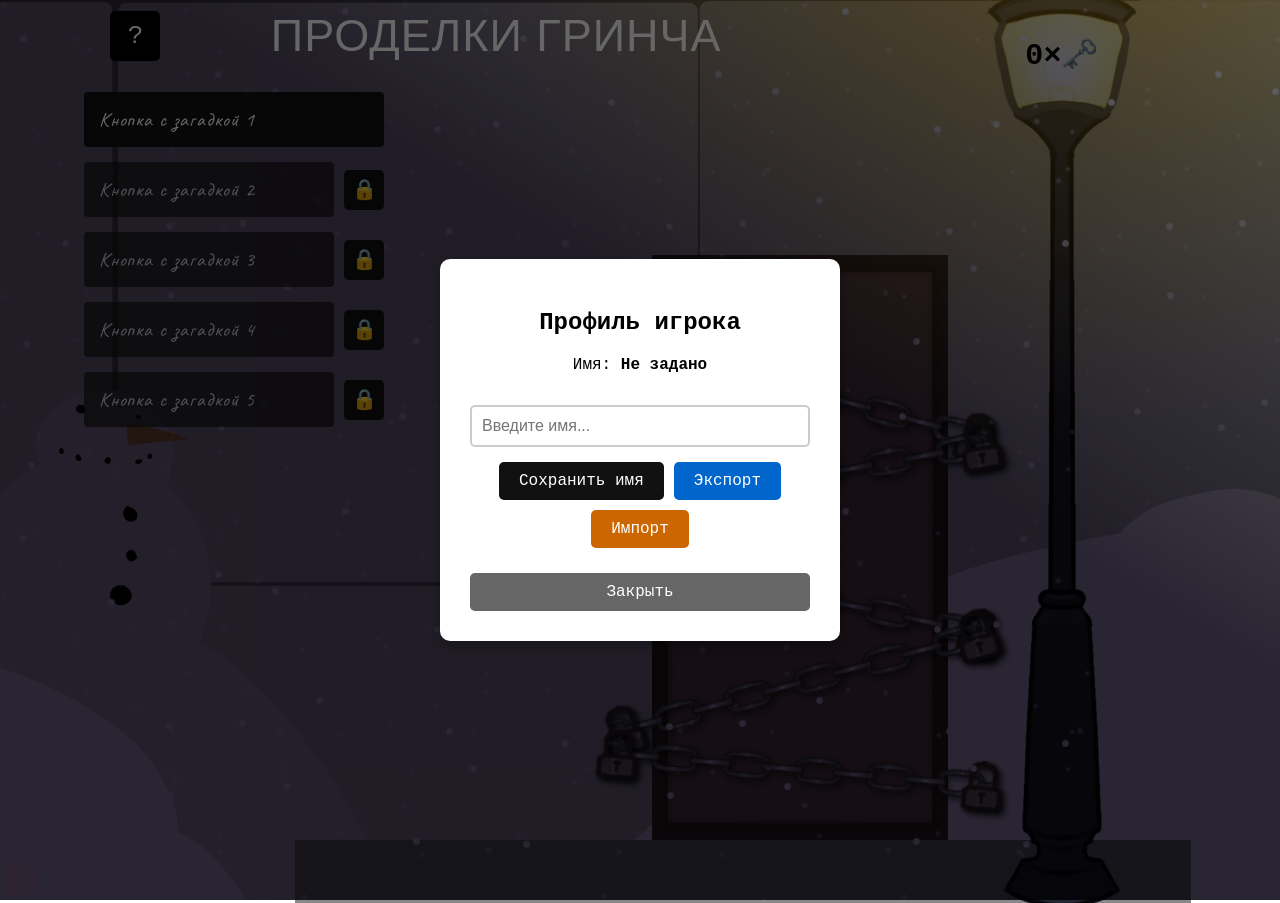
==== commit 1fff625a: "Add files via upload" ====
--- a/index.html
+++ b/index.html
@@ -24,22 +24,33 @@
   });
 }
 </script>
-    <header>
+        <header>
         <button class="logo-btn" id="profileBtn">?</button>
-        <div class="title">"Таинственное название сайта"</div>
+        <div class="title">ПРОДЕЛКИ ГРИНЧА</div>
+        <!-- Кнопка меню для мобильных -->
+        <button class="burger-btn" id="burgerBtn">
+            <span></span><span></span><span></span>
+        </button>
     </header>
 
-    <main>
-       
- 
-        <!-- Левая панель: Загадки -->
-        <div class="left-panel" id="riddlesContainer">
-            <!-- Кнопки генерируются в app.js -->
+        <main>
+          <!-- Контейнер для вывески -->
+        <div class="left-panel-wrapper">
+            <!-- Левая цепь -->
+            <div class="hanging-chain left-chain"></div>
+            <!-- Правая цепь -->
+            <div class="hanging-chain right-chain"></div>
+            
+            <!-- Сама вывеска -->
+            <div class="left-panel" id="riddlesContainer">
+                <!-- Кнопки генерируются в app.js -->
+            </div>
         </div>
 
-        <!-- Правая панель: Дверь и цепи -->
+        <!-- Правая панель: Дверь, Фонарь и Свет -->
         <div class="right-panel">
-                                    <div class="door-container">
+            <div class="door-container">
+                
                 <!-- 1. Дверь (закрытая/превращается в проем) -->
                 <img src="door-closed.webp" alt="Закрытая дверь" class="door-image" id="doorClosed">
                 
@@ -51,20 +62,20 @@
                 <div class="chains-container" id="chainsContainer">
                     <!-- Цепи генерируются в app.js -->
                 </div>
+
+                <!-- ФОНАРЬ И СВЕТ ТЕПЕРЬ ВНУТРИ ДВЕРИ -->
+                <div class="lamp">
+                    <img id="lampImg" src="lamp.webp" alt="Фонарь">
+                    <div class="light-beam"></div>
+                    <div class="key-counter">
+                        <span class="key-icon">🗝️</span> × <span id="keyCount">0</span>
+                    </div>
+                </div>
             </div>
-             <div class="lamp">
-            <img id="lamp" src="lamp.webp"; alt="Фонарный столб. А вы что ждали?">
-             <div class="light-beam"></div>
-        
-    <div class="key-counter">
-            <span class="key-icon">🗝️</span> × <span id="keyCount">0</span>
-        </div>
-        </div>
         </div>
         
         <!-- Скрытая кнопка для тестировщиков -->
         <div class="hidden-dev-trigger" id="devTrigger" title="Кнопка для тестов"></div>
-        
     </main>
 
     <!-- Модальное окно: Загадка -->
--- a/style.css
+++ b/style.css
@@ -1,5 +1,4 @@
 :root {
-    --bg-color: #4f4848;
     --panel-bg: #a0a0a0;
     --btn-bg: #111;
     --btn-text: #fff;
@@ -11,7 +10,10 @@
 body {
     margin: 0;
     font-family: 'Courier New', Courier, monospace;
-    background-color: var(--bg-color);
+    background-image:url(фон.webp);
+    background-size:auto 100vh;
+    background-repeat: repeat-x;
+    background-position:right ;
     display: flex;
     flex-direction: column;
     height: 100vh;
@@ -45,8 +47,21 @@
     transition: 0.2s;
 }
 .logo-btn:hover { background: #333; }
-
-.title { font-size: 24px; font-weight: bold;position: relative;color: #fff; }
+@font-face {
+  font-family: 'DOSPilgi'; /* Придумайте название шрифту */
+  src: url('fonts/DOSPilgi.ttf') format('truetype');
+  font-style: normal; /* Стиль (обычный или italic) */
+  font-display: swap; /* Показывает текст сразу, подменяя шрифт после загрузки */
+}
+.title { 
+    font-size: 5vh; 
+    font-family: 'DOSPilgi', sans-serif; /* Убрали normal, добавили запасной шрифт */
+    font-weight:100; 
+    letter-spacing:1px;
+    position: relative;
+    left:10%; 
+    color: #fff; 
+}
 
 
 .key-icon { font-size: 30px; }
@@ -65,7 +80,7 @@
     display: flex;
     flex-direction: column;
     gap: 15px;
-    width: 40%;
+    width: 100%;
     position: relative;
     z-index: 20; /* Поднимаем кнопки над фонарем и фоном */
     margin-left: 5vw; /* Чуть отодвинем от края для красоты */
@@ -344,13 +359,10 @@
     font-size: 30px;
     font-weight: bold;
     top: 8vh;
-    left: -25px;
+    left: 33%;
     z-index: 7;
     align-items: baseline;
     flex-direction: row-reverse;
-}
-@media (aspect-ratio: 1045/645){
-
 }
 .dark-beam {
     position: absolute;
@@ -394,4 +406,174 @@
     100% {
         background-position: 1800px 2000px, 1600px 1600px, 1400px 1200px;
     }
+}
+/* Кнопка-бургер (скрыта на ПК) */
+.burger-btn {
+    display: none;
+    background: none;
+    border: 2px solid #a38f69; /* Цвет под твой дизайн */
+    border-radius: 5px;
+    width: 40px;
+    height: 40px;
+    flex-direction: column;
+    justify-content: center;
+    align-items: center;
+    gap: 5px;
+    cursor: pointer;
+    padding: 5px;
+}
+.burger-btn span {
+    display: block;
+    width: 100%;
+    height: 3px;
+    background-color: #a38f69;
+    transition: 0.3s;
+}
+
+@media (max-width: 800px) {
+        /* Шапка */
+    .door-step {
+    width: 100vw;
+    height: 7vh;
+    background-color: #888;
+    position: absolute;
+    bottom: -7vh;
+    z-index: 1;
+}
+    header {
+        width: 100vw;
+        justify-content: space-between;
+        padding: 10px 20px;
+                background: linear-gradient(167deg, rgba(2, 0, 36, 1) 0%, rgba(0, 0, 0, 1) 15%, rgba(171, 171, 84, 0) 100%);
+    }
+    .title {
+        font-size: 18px;
+    }
+    .burger-btn {
+        display: flex; /* Показываем бургер */
+    }
+ main {
+        flex-direction: column;
+        padding: 0;
+        overflow: hidden;
+    }
+
+    /* Контейнер для вывески (чтобы цепи не обрезались) */
+    .left-panel-wrapper {
+        position: absolute;
+        top: 60px; /* Отступ от шапки */
+        left: 5%;
+        width: 90%;
+        height: calc(100vh - 80px); /* Максимальная высота */
+        z-index: 100;
+        pointer-events: none; /* Пропускаем клики сквозь пустое место */
+    }
+
+    /* Сама деревянная вывеска */
+    .left-panel {
+        position: absolute;
+        top: 40px; /* Отступ сверху для цепей */
+        left: 0;
+        width: 90%;
+        max-height: calc(100% - 40px);
+        overflow-y: auto; /* Если загадок много, появится скролл */
+        padding: 20px;
+        
+        /* Цвет и текстура дерева (если есть картинка, укажи путь) */
+        background-color: #5c3a21; 
+        background-image: url('wood-texture.jpg'); /* Если нет картинки, можно использовать градиент: linear-gradient(45deg, #4a2c16, #6b4226) */
+        background-size: cover;
+        
+        /* Края доски */
+        border: 4px solid #3a1c0d;
+        border-radius: 8px;
+        box-shadow: inset 0 0 20px rgba(0,0,0,0.8), 0 10px 20px rgba(0,0,0,0.5);
+        
+        /* Анимация */
+        transition: transform 0.6s cubic-bezier(0.68, -0.55, 0.27, 1.55); /* Чуть замедлил для эффекта качелей */
+        pointer-events: auto; /* Возвращаем клики самой вывеске */
+    }
+
+
+     /* Контейнер для вывески */
+
+    /* 1. ОБЕРТКА (Двигается вверх/вниз) */
+    .left-panel-wrapper {
+        position: absolute;
+        top: 20%; /* Отступ от шапки, чтобы цепи не обрезались сверху экрана */
+        left: 5%;
+        width: 90%;
+        /* Высота обертки должна вмещать доску + цепи */
+        height: calc(100vh - 150px); 
+        z-index: 100;
+        pointer-events: none;
+        
+        /* Анимация: изначально уезжает вверх вместе с цепями */
+        transform: translateY(-120vh); 
+        transition: transform 0.6s cubic-bezier(0.68, -0.55, 0.27, 1.55);
+    }
+
+    /* Класс, когда меню открыто: обертка опускается на место */
+    .left-panel-wrapper.active {
+        transform: translateY(0);
+    }
+
+    /* 3. ДОСКА (Статично висит внутри обертки) */
+    .left-panel {
+        position: absolute;
+        top: -20px;
+        left: 0;
+        width: 90%;
+        max-height: 100%;
+        overflow-y: auto;
+        padding: 20px;
+        background-color: #22201f;
+        background-size: cover;
+        border: 4px solid #84807e;
+        border-radius: 8px;
+        box-shadow: 0px 0px 93px 61px rgba(0, 0, 0, 0.7);
+        pointer-events: auto;
+        z-index: 101;
+    }
+
+    /* Настройки для фонаря, чтобы он не вылезал за экран */
+    .lamp {
+        right: 0vw; /* Сдвигаем вправо */
+        height: 90vh;
+        top: 5vh;
+    }
+    #lampImg {
+        height: 100%;
+    }
+    .light-beam {
+    position: absolute;
+    top: -17%;
+    width: 100vw;
+    height: 100vw;
+    clip-path: circle(71% at 50% 50%);
+    background: radial-gradient(circle, rgb(255 199 29 / 59%) 8%, rgba(252, 70, 107, 0) 68%);
+    mix-blend-mode: screen;
+    z-index: 6;
+    pointer-events: none;
+}
+.dark-beam {
+        position: absolute;
+        top: 0%;
+        width: 100vw;
+        height: 100vh;
+        clip-path: circle(71% at 50% 50%);
+        background: linear-gradient(41deg, rgba(75, 61, 101, 0.831) 21%, rgb(75 61 101 / 50%) 70%, rgba(255, 176, 123, 0) 100%);
+        mix-blend-mode: multiply;
+        z-index: 7;
+        pointer-events: none;
+}
+    .key-counter {
+        top: 6vh;
+        left: 43px;
+    }
+    .riddle-btn {
+        background-color: rgba(0, 0, 0, 0.6); /* Полупрозрачный черный, сквозь который видно дерево */
+        color: #e6d5b8; /* Светло-бежевый текст */
+        border: 1px solid #a38f69; /* Золотистая обводка */
+    }
 }
